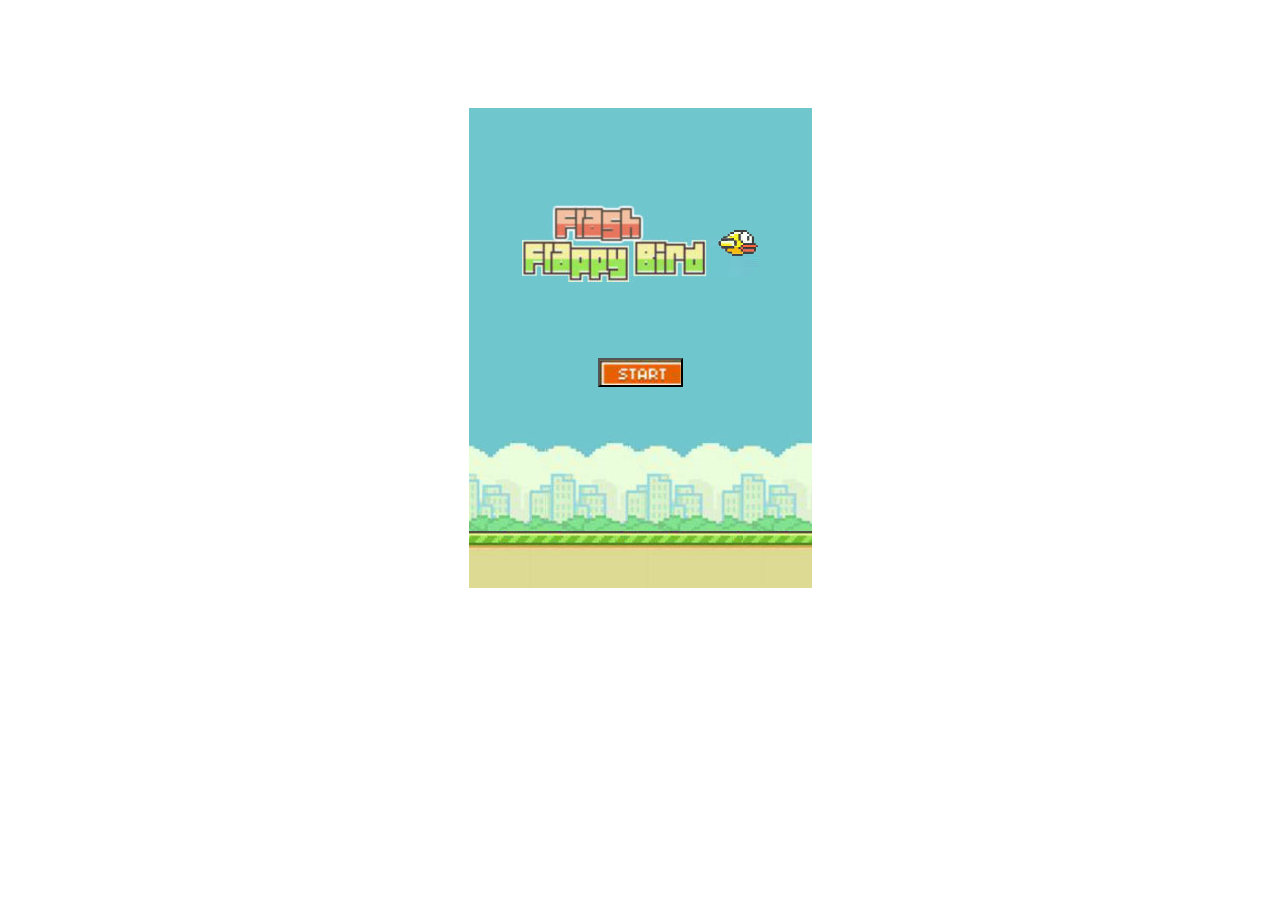
==== flyBird/index.html @ 99d9d977 "Bird0" ====
<!-- 快捷方式：! -->
<!DOCTYPE html>
<html lang="en">
<head>
    <meta charset="UTF-8">
    <meta name="viewport" content="width=device-width, initial-scale=1.0">
    <!-- 快捷方式：link -->
    <link rel="stylesheet" href="./css/index.css">   
    <title>FlyBird</title>
</head>
<body>
    <!-- 背景 -->
    <div id="wrapBg">
        <!-- 开始标题 -->
        <div id="headTitle">
            <img src="img/bird0.png" alt="" id="headBird">
        </div>
        <!-- 开始按钮 -->
        <button id="startBtn"></button>
        <!-- 草地 -->
        <div id="grassLand1"></div>
        <div id="grassLand2"></div>
    </div>
    <script src="./js/bird.js"></script>
    <script src="./js/baseObj.js"></script>
    <script src="./js/block.js"></script>
    <script src="./js/restart.js"></script>

    <script>
        // 标题动画,先拿到这个标题的dom结构
        var jsWrapBg = document.getElementById('wrapBg');   //通过id获取背景的dom结构
        var jsHeadTitle = document.getElementById('headTitle');   //通过id获取开始标题的dom结构
        var jsHeadBird = document.getElementById('headBird');   //通过id获取标题里的鸟的dom结构
        var blockArr = [];
        var blockDistance = baseObj.randomNum(130,350);
        var Y = 3;   // 标题的摆动幅度,这里设置为3（像素）
        var index = 0;   //imgArr的下标变量
        var imgArr = ['img/bird0.png' , 'img/bird1.png'];   //通过一个数组来变换标题鸟的图片
        var headWaveTimer = setInterval(headWave,200);   //设置一个返回ID值为headWaveTimer的定时器，用于实现标题浮动
        function headWave(){    //headWaveTimer定时器的被调用函数headWave
            Y *= -1;
            // 设置标题dom结构的top值，加上摆动幅度
            jsHeadTitle.style.top = jsHeadTitle.offsetTop + Y + 'px';
            // bird图片通过数组来实现的变换
            jsHeadBird.src = imgArr[index++];
            if(index == 2){   //如果index（数组下标）等于2了，将它变回0
                index = 0;
            }
        }

        // 草地动画
        var jsGrassLand1 = document.getElementById('grassLand1');   // 获取草地1的dom结构
        var jsGrassLand2 = document.getElementById('grassLand2');   // 获取草地2的dom结构
        var landTimer  = setInterval(landRun , 30);   // 设置一个定时器，用于实现草地的视觉移动效果
        function landRun() {
            if ( jsGrassLand1.offsetLeft <= -343) {   //如果草地1的left值<-343,即移出了背景
                jsGrassLand1.style.left = '343px';    //将草地1的left值设置为343，即最开始草地2的位置
            }
            if ( jsGrassLand2.offsetLeft <= -343) {   //草地2与草地1同理
                jsGrassLand2.style.left = '343px';
            }
            //每段间隔left减少3像素
            jsGrassLand1.style.left = jsGrassLand1.offsetLeft - 3 + 'px';
            jsGrassLand2.style.left = jsGrassLand2.offsetLeft - 3 + 'px';

            // 管道的移动
            if (blockArr.length) {
                    for (var i = 0; i <blockArr.length; i++) {
                    blockArr[i].moveBlock();
                    var x = baseObj.rectangleCrashExamine(blockArr[i].downDivWrap, bird.div);
                    var y = baseObj.rectangleCrashExamine(blockArr[i].upDivWrap, bird.div);
                    var z = bird.div.offsetTop >= 390;
                    if (x || y || z) {
                        clearInterval(landTimer);
                        jsWrapBg.onclick = null;
                        bird.fallSpeed = 0;
                        restart.showRestart(jsWrapBg);
                    }

                }
                if (blockArr[blockArr.length - 1].downDivWrap.offsetLeft < (450 - blockDistance)) {
                    var newBlock  =new Block();
                    newBlock.createBlock();
                    blockArr.push(newBlock);
                }
            }
        }

        // 开始按钮
        var jsStartBtn = document.getElementById('startBtn');  //获取开始按钮的dom结构
        jsStartBtn.onclick = function() {
            jsHeadTitle.style.display = 'none';   // 隐藏标题
            jsStartBtn.style.display = 'none';   // 隐藏按钮
            clearInterval(headWaveTimer);   // 关闭（清除）headWavaTimer定时器
            // 插入小鸟到页面中
            bird.showBird(jsWrapBg);
            bird.flyBird();
            bird.wingWave();
            jsWrapBg.onclick = function() {
                bird.fallSpeed = -8;
            }
            // 出现管道
            var b = new Block();
            b.createBlock();
            blockArr.push(b);
        }

        // 重新开始按钮
        restart.button.onclick = function () {
            location.reload();
        }
    </script>
</body>
</html>
---- flyBird/css/index.css ----
#wrapBg{
    width: 343px;
    height: 480px;
    background-image: url(../img/bg.jpg);
    margin: 0 auto;
    /* margin-top: 100px; */
    position: relative;
    top: 100px;
    overflow: hidden;
}
#headTitle{
    width: 236px;
    height: 77px;
    background-image: url(../img/head.jpg);
    position: absolute;
    left: 53px;
    top: 100px;
}
#headBird{
    float: right;
    margin-top: 25px;
}
#startBtn{
    width: 85px;
    height: 29px;
    margin: 0;
    padding: 0;
    background-image: url(../img/start.jpg);
    position: absolute;
    left: 129px;
    top: 250px;
}
#grassLand1{
    width: 343px;
    height: 14px;
    background-image: url(../img/banner.jpg);
    position: absolute;
    top: 423px;
}
#grassLand2{
    width: 343px;
    height: 14px;
    background-image: url(../img/banner.jpg);
    position: absolute;
    top: 423px;
    left: 343px;
}
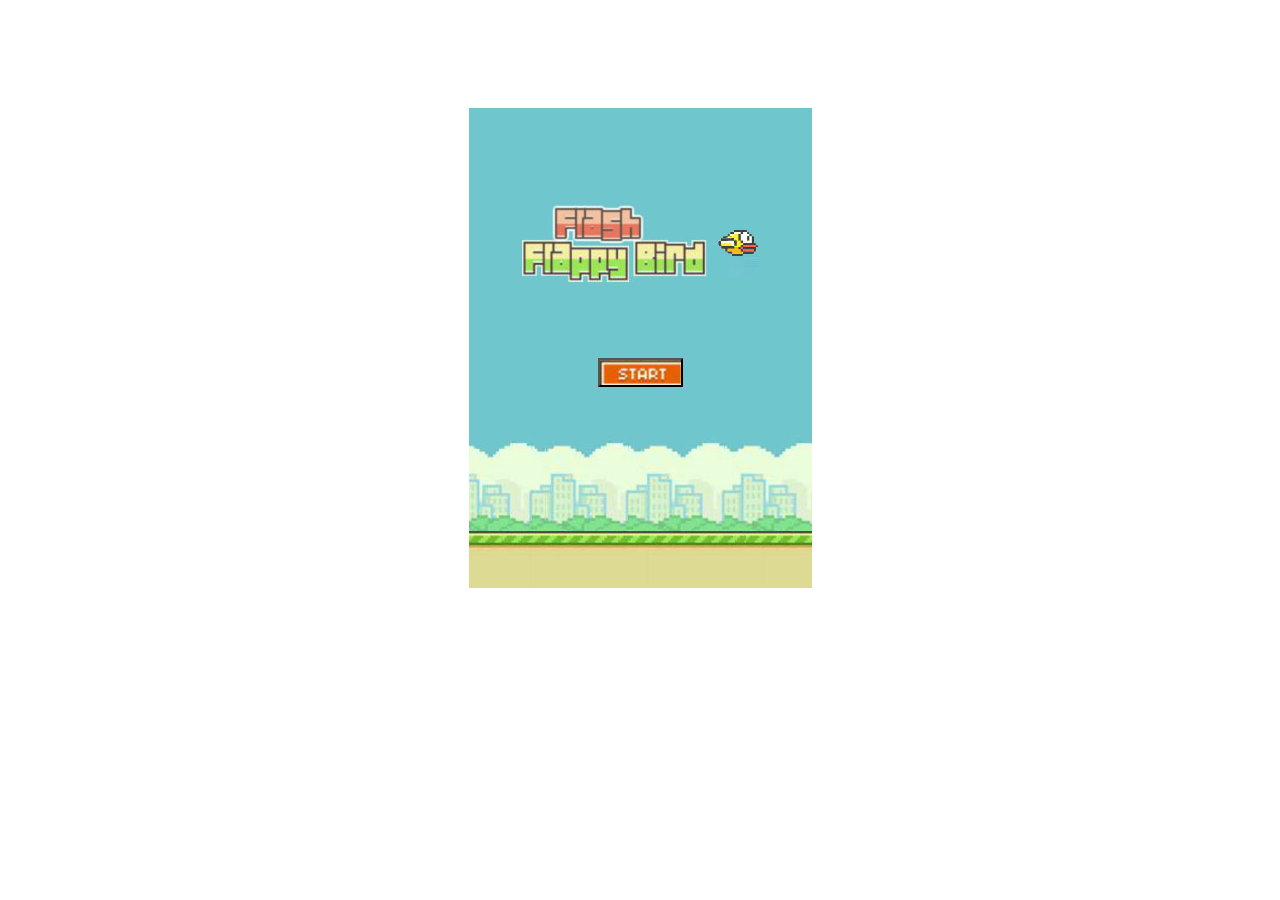
==== commit 0ca884ac: "Bird0" ====
--- a/flyBird/index.html
+++ b/flyBird/index.html
@@ -74,7 +74,7 @@
                         clearInterval(landTimer);
                         jsWrapBg.onclick = null;
                         bird.fallSpeed = 0;
-                        restart.showRestart(jsWrapBg);
+                        restart.showRestart(jsWrapBg); //重新开始按钮显示
                     }
 
                 }
